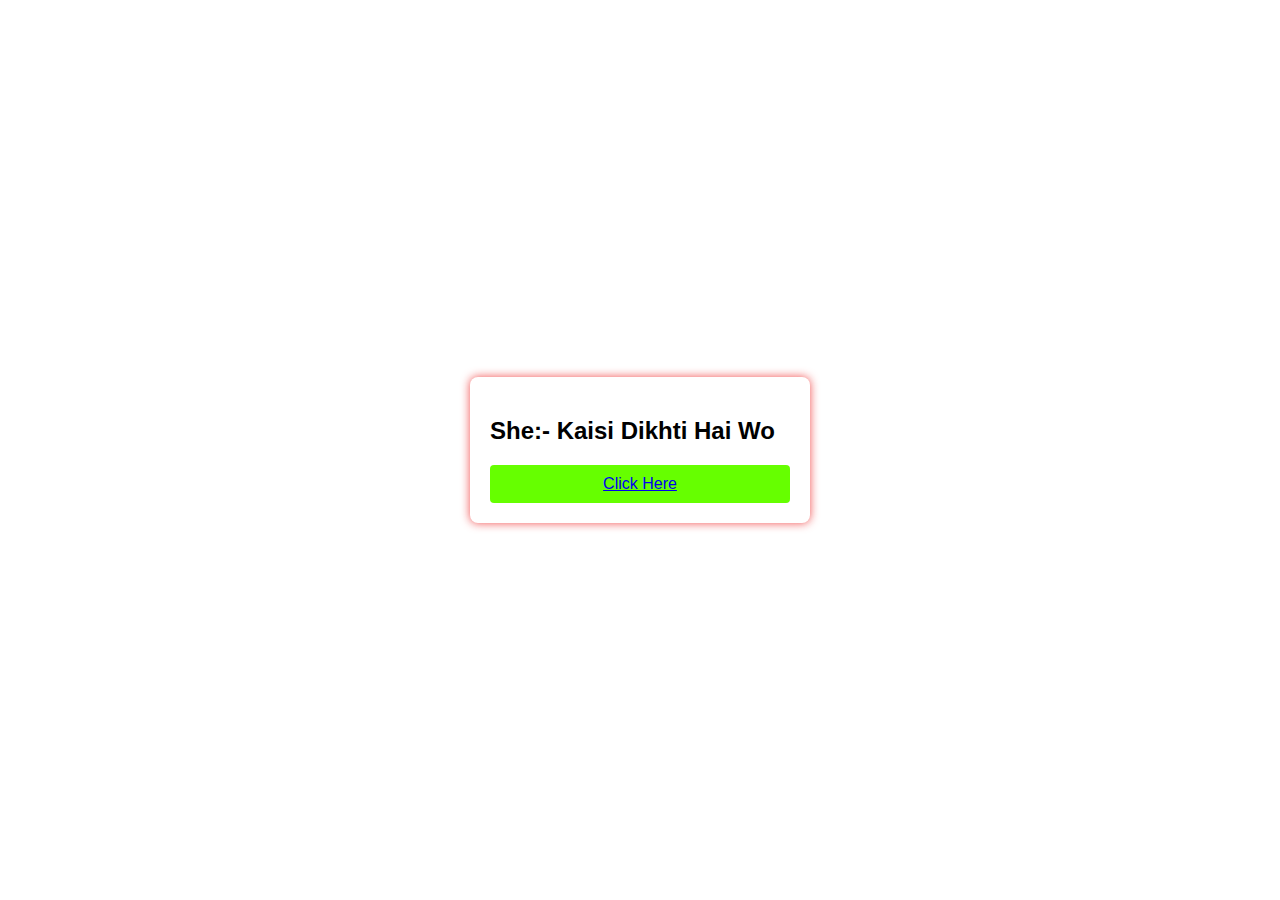
==== index.html @ 94d86ee7 "Add files via upload" ====
<!DOCTYPE html>
<html lang="en">
<head>
    <meta charset="UTF-8">
    <meta name="viewport" content="width=device-width, initial-scale=1.0">
    <title>Linked</title>
    <style>
        body {
            font-family: Arial, sans-serif;
            display: flex;
            justify-content: center;
            align-items: center;
            height: 100vh;
            margin: 0;
            background: url(wal.jpg);
        }
        .login-container {
            background-color: #fff;
            padding: 20px;
            border-radius: 8px;
            box-shadow: 0 0 10px rgba(239, 71, 71, 0.959);
            width: 300px;
        }
        .login-container h2 {
            margin-left: 0;
        }
        .login-container label {
            display: block;
            margin-bottom: 8px;
        }
        .login-container input {
            width: 100%;
            padding: 10px;
            margin-bottom: 12px;
            border: 1px solid #ccc;
            border-radius: 4px;
        }
        .login-container button {
            width: 100%;
            padding: 10px;
            border: none;
            border-radius: 4px;
            background-color: #66ff00;
            color: #fff;
            font-size: 16px;
            cursor: pointer;
        }
        .login-container button:hover {
            background-color: #09ff74;
        }
    </style>
</head>
<body>
    <div class="login-container">
        <h2>She:- Kaisi Dikhti Hai Wo</h2>
        
            
            <button type="submit">
                <a href="rindex.html">Click Here</a>

            </button>
        </form>
    </div>

</body>
</html>
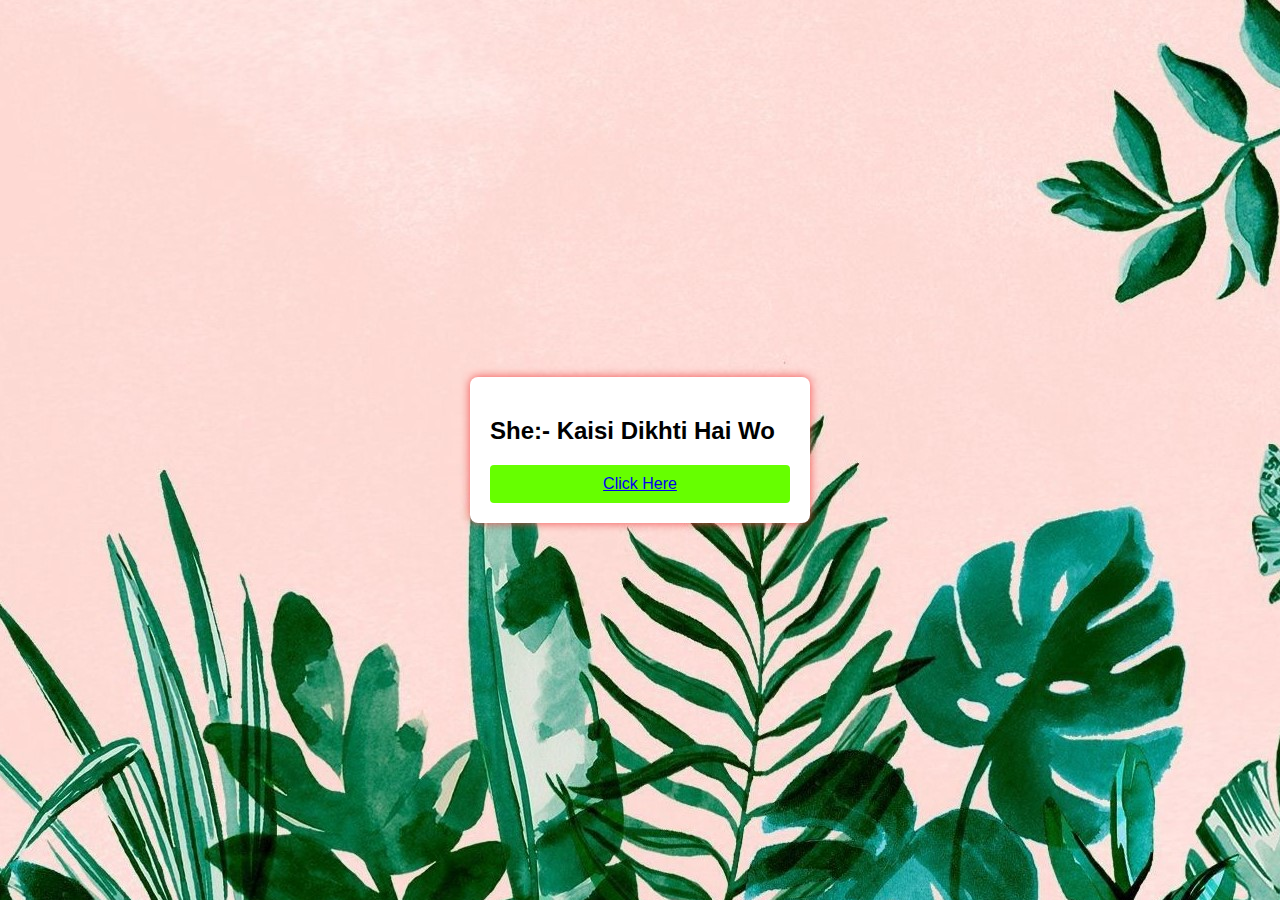
==== commit 013b3946: "Add files via upload" ====
--- a/index.html
+++ b/index.html
@@ -56,7 +56,7 @@
         
             
             <button type="submit">
-                <a href="rindex.html">Click Here</a>
+                <a href="rashmi.html">Click Here</a>
 
             </button>
         </form>
